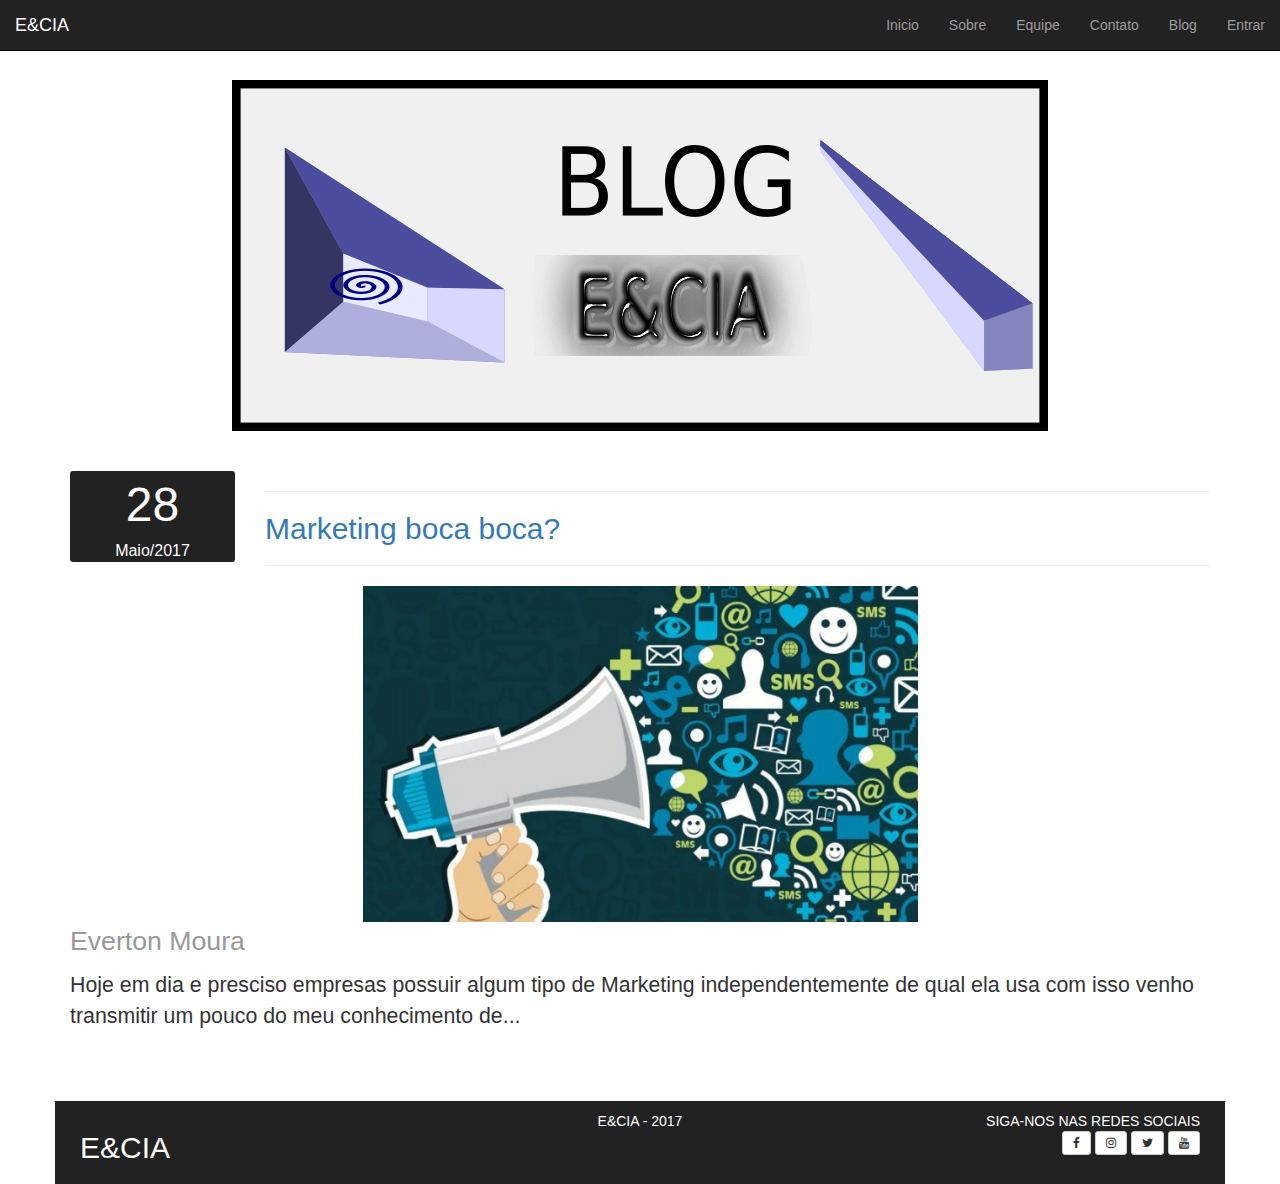
==== post.html @ ca9a89b1 "Add files via upload" ====
<html>
  <head>
        <title></title>
    <meta charset="utf-8">

<link rel = "stylesheet" Type = "text/css" href="bootstrap/css/bootstrap.css">
    <style></style>


<link rel="stylesheet" href="font-awesome/css/font-awesome.min.css">



    <style></style>
  </head>
  <body class="container">
<Div class="row">
<div class="col-md-12">"
 

      <nav class="navbar navbar-inverse navbar-fixed-top">

 <div class="container-fluid">
    <!-- Brand and toggle get grouped for better mobile display -->
    <div class="navbar-header">
      <button type="button" class="navbar-toggle collapsed" data-toggle="collapse" data-target="#bs-example-navbar-collapse-1" aria-expanded="false">
        <span class="sr-only">Toggle navigation</span>
        <span class="icon-bar"></span>
        <span class="icon-bar"></span>
        <span class="icon-bar"></span>
      </button>
      <a class="navbar-brand" href="#">E&CIA</a>
    </div>

    <!-- Collect the nav links, forms, and other content for toggling -->
    <div class="collapse navbar-collapse" id="bs-example-navbar-collapse-1">
      
      
      <ul class="nav navbar-nav navbar-right">
        <li><a href="index.html">Inicio</a></li>
        <li><a href="index.html#sobre">Sobre</a></li>
        <li><a href="index.html#equipe">Equipe</a></li>
        <li><a href="index.html#contato">Contato</a></li>
        <li><a href="blog.html">Blog</a></li>
        <li><a href="entrar.html">Entrar</a></li>
      </ul>
    </div><!-- /.navbar-collapse -->
  </div><!-- /.container-fluid -->
</nav>
</div>
</div>
<br><br><br>
<div class="row">

    <div class="col-md-12">
     <img class="center-block" src="img/Banner do blog.png">
     </div> 
</div>

<br><br>

<div class="row">

<div class="col-md-2">
<div class="blog-data text-center">
<div class="dia">28</div>
<div class="mês">Maio/2017</div>

</div>
</div>

<div class="col-md-10">
<h2> <hr><a href="post.html">Marketing boca boca?</a></h2><hr>
</div>

<div class="col-md-6 col-md-offset-3">
<img src="img/imgPost1.jpg" width="100%">
</div>

<div class="col-md-12">
<p class="blog-autor">Everton Moura</p>
 <p class="blog-previa">Hoje em dia e presciso empresas possuir algum tipo de Marketing independentemente de qual ela usa com isso venho transmitir um pouco do meu conhecimento de...</p>
<br>
</div>
</div>

<br><br>



<div class="row rowRodape">
<div class="col-md-4">
<h2>E&CIA</h2>
</div>
<div  class="col-md-4 text-center" >
E&CIA    - 2017
</div>

<div class="col-md-4 text-right">
SIGA-NOS NAS REDES SOCIAIS<br>

<a class="btn btn-default btn-sm" href="https://pt-br.facebook.com/" target="_blank"> <i class="fa fa-facebook"> </i></a>
<a class="btn btn-default btn-sm" href="https://www.instagram.com/?hl=pt-br" target="_blank"> <i class="fa fa-instagram"> </i></a>
<a class="btn btn-default btn-sm" href="https://mobile.twitter.com/signup?lang=pt-br" target="_blank"> <i class="fa fa-twitter"> </i></a>
<a class="btn btn-default btn-sm" href="https://www.youtube.com/" target="_blank"> <i class="fa fa-youtube"> </i></a>

</div>

</div>


<script src="js/jquery.js"> </script>
<script src="bootstrap/js/bootstrap.js"> </script>
</body>
</html>
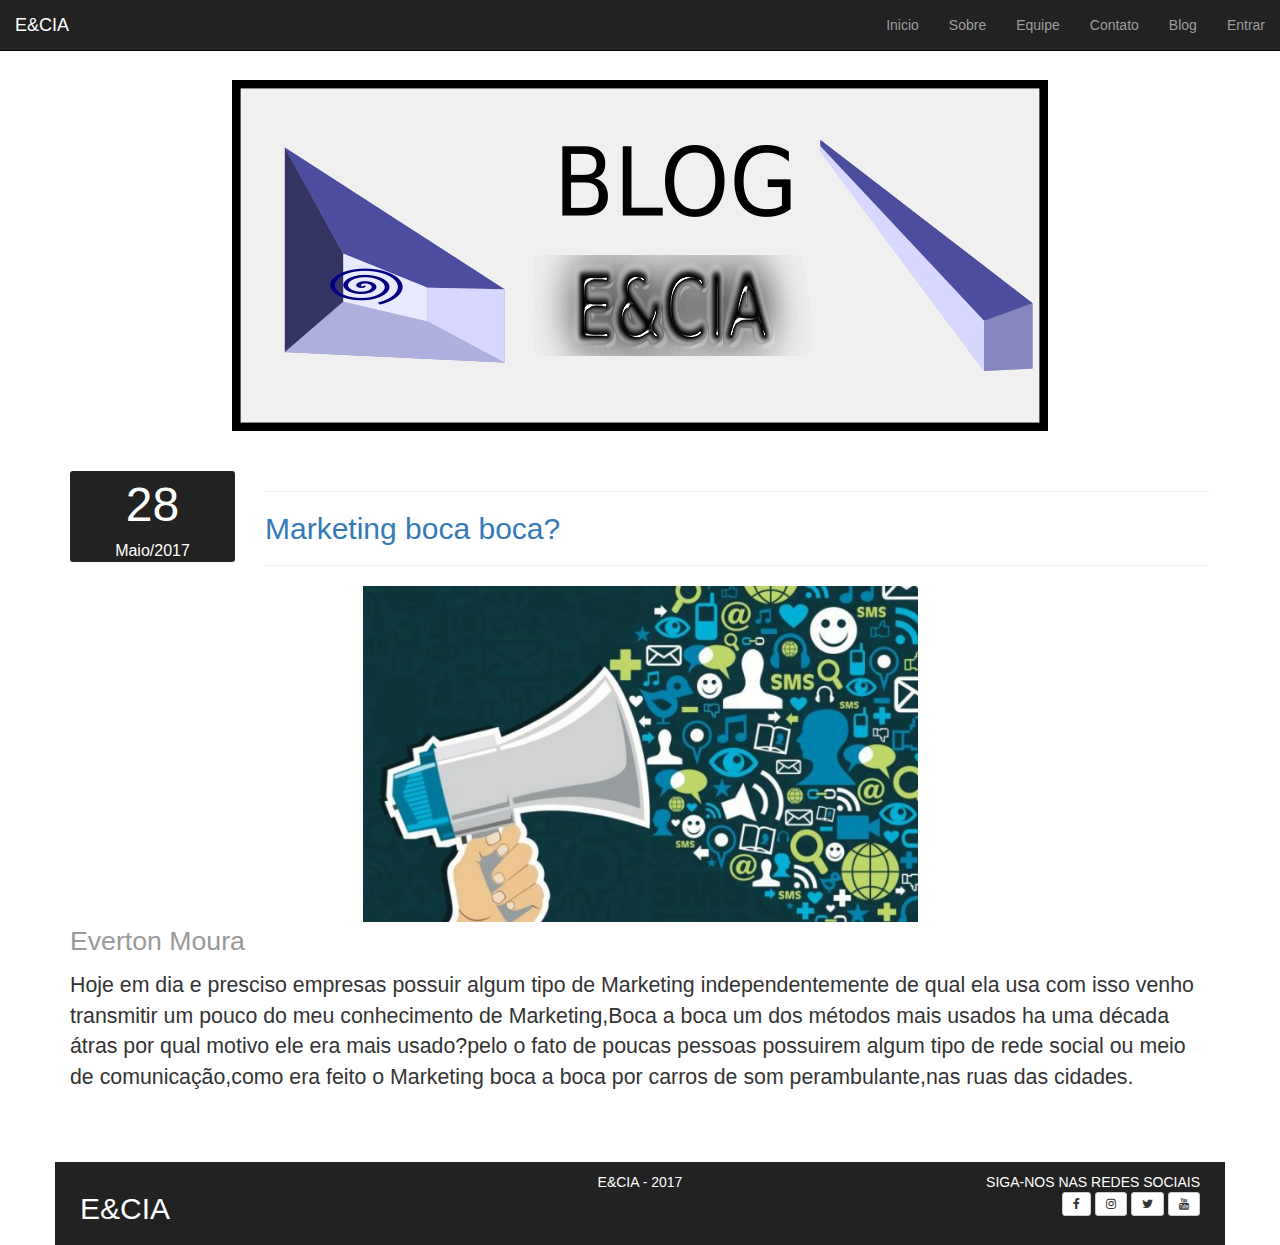
==== commit f9b107a4: "Update post.html" ====
--- a/post.html
+++ b/post.html
@@ -79,7 +79,7 @@
 
 <div class="col-md-12">
 <p class="blog-autor">Everton Moura</p>
- <p class="blog-previa">Hoje em dia e presciso empresas possuir algum tipo de Marketing independentemente de qual ela usa com isso venho transmitir um pouco do meu conhecimento de...</p>
+ <p class="blog-previa">Hoje em dia e presciso empresas possuir algum tipo de Marketing independentemente de qual ela usa com isso venho transmitir um pouco do meu conhecimento de Marketing,Boca a boca um dos métodos mais usados ha uma década átras por qual motivo ele era mais usado?pelo o fato de poucas pessoas possuirem  algum tipo de rede social ou meio de comunicação,como era feito o Marketing boca a boca por carros de som perambulante,nas ruas das cidades. </p>
 <br>
 </div>
 </div>
@@ -112,4 +112,4 @@
 <script src="js/jquery.js"> </script>
 <script src="bootstrap/js/bootstrap.js"> </script>
 </body>
-</html>+</html>
